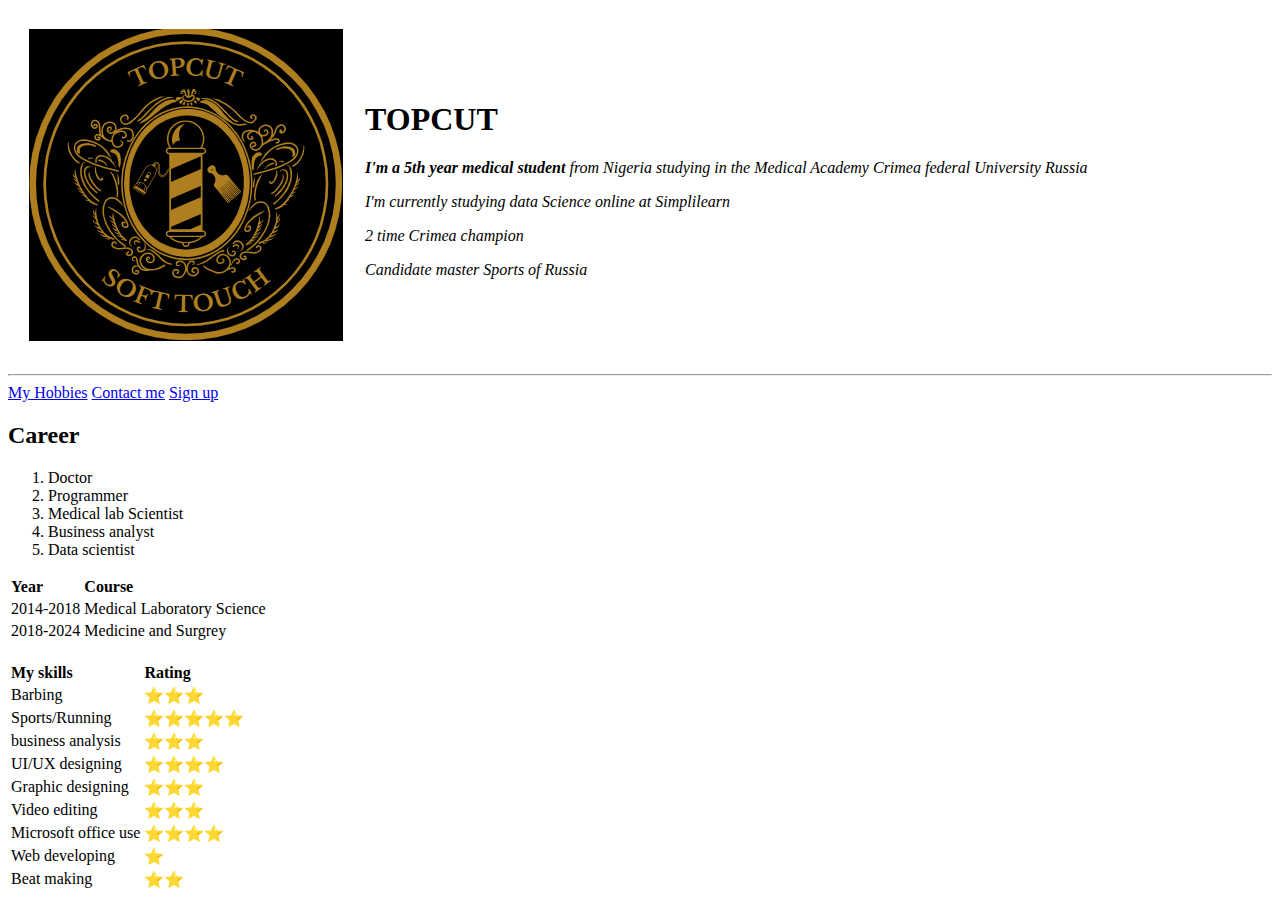
==== index.html @ ee81f308 "Rename My Bio.html to index.html" ====
<!DOCTYPE html>
<html lang="en">
<head>
    <meta charset="UTF-8">
    <title>❤️Vinnnce</title>
</head>
<body>
    <table cellspacing="20">
        <tr>
            <td><img src="topcut.png" alt="my profile picture"></td>
            <td><h1>TOPCUT</h1>
                <p><em><p><strong>I'm a 5th year medical student</strong> from Nigeria studying in the Medical Academy Crimea federal University Russia</p>
                <p>I'm currently studying data Science online at Simplilearn</p>
                <p>2 time Crimea champion</p>
                <p>Candidate master Sports of Russia</p>
                </em></p></td>
        </tr>
    </table>
    <hr>
    <a href="Hobbies.html">My Hobbies</a>
    <a href="contact.html">Contact me</a>
    <a href="Login.html">Sign up</a>
    <h2>Career</h2>
    <ol>
        <li>Doctor</li>
        <li>Programmer</li>
        <li>Medical lab Scientist</li>
        <li>Business analyst</li>
        <li>Data scientist</li>
    </ol>
    <table>
        <thead>
            <tr>
                <td><strong>Year</strong></td>
                <td><strong>Course</strong></td>
            </tr>
        </thead>
        <tbody>
            <tr>
                <td>2014-2018</td>
                <td>Medical Laboratory Science</td>
            </tr>
            <tr>
                <td>2018-2024</td>
                <td>Medicine and Surgrey</td>
            </tr>
        </tbody>
       
    </table>
    <br>
    <table>
        <thead>
            <tr>
                <td><strong>My skills</strong></td>
                <td><strong>Rating</strong></td>
            </tr>
        </thead>
        <tbody>
            <tr>
                <td>Barbing</td>
                <td>⭐⭐⭐</td>
            </tr>
                <td>Sports/Running</td>
                <td>⭐⭐⭐⭐⭐</td>
            </tr>
            <tr>
                <td>business analysis</td>
                <td>⭐⭐⭐</td>
            </tr>
            <tr>
                <td>UI/UX designing</td>
                <td>⭐⭐⭐⭐</td>
            </tr>
            <tr>
                <td>Graphic designing</td>
                <td>⭐⭐⭐</td>
            </tr>
            <tr>
                <td>Video editing</td>
                <td>⭐⭐⭐</td>
            </tr>
            <tr>
                <td>Microsoft office use</td>
                <td>⭐⭐⭐⭐</td>
            </tr>
            <tr>
                <td>Web developing</td>
                <td>⭐</td>
            </tr>
            <tr>
                <td>Beat making</td>
                <td>⭐⭐</td>
            </tr>
        </tbody>
       
    </table>
    
</body>
</html>
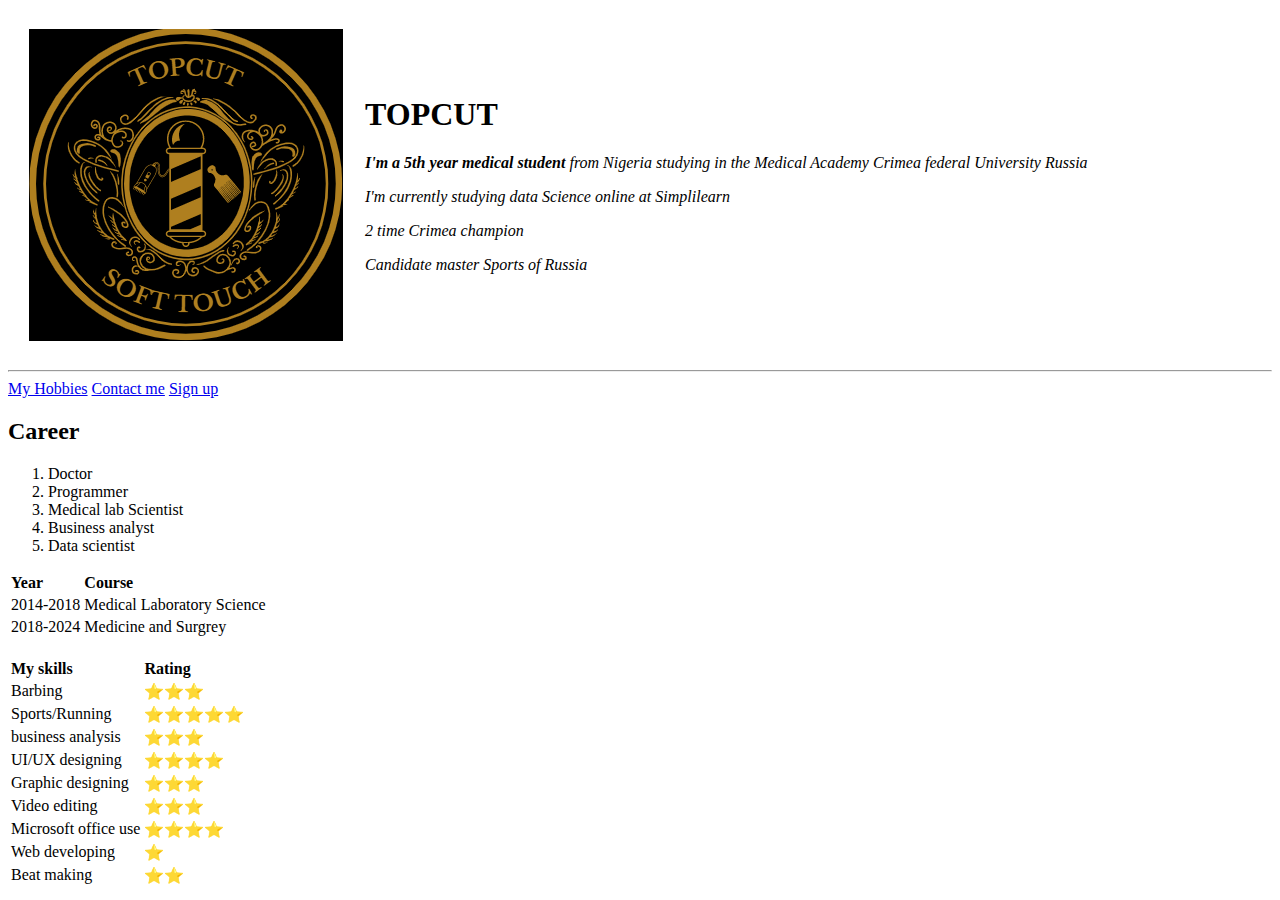
==== commit 0d812935: "index.html" ====
--- a/index.html
+++ b/index.html
@@ -1,4 +1,3 @@
-<!DOCTYPE html>
 <html lang="en">
 <head>
     <meta charset="UTF-8">
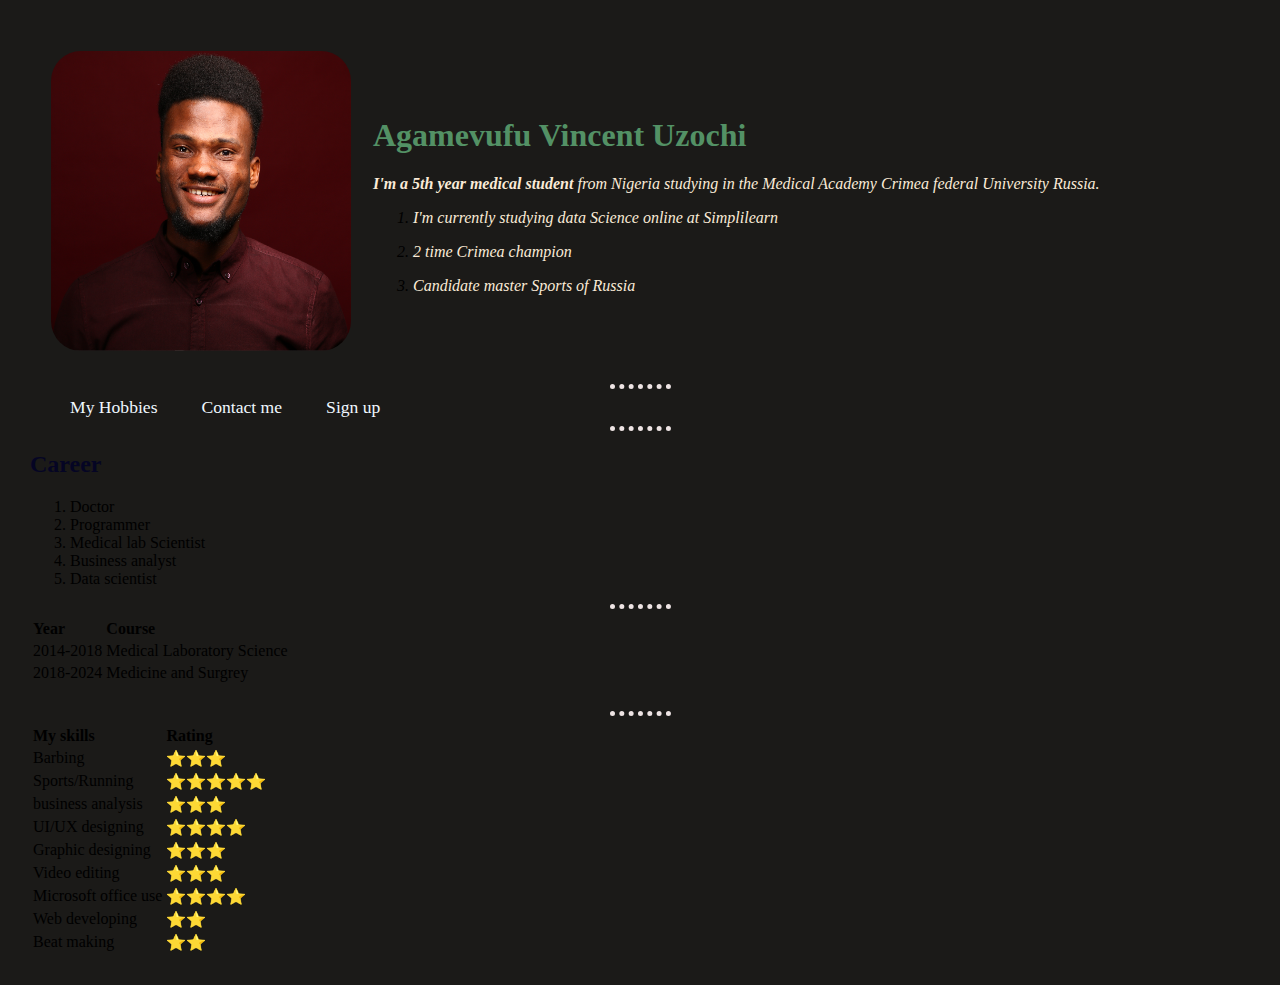
==== commit 7a9aed38: "Update and rename index.html.html to index.html" ====
--- a/index.html
+++ b/index.html
@@ -1,17 +1,22 @@
+<!DOCTYPE html>
 <html lang="en">
 <head>
     <meta charset="UTF-8">
-    <title>❤️Vinnnce</title>
+    <title>Vinnnce</title>
+    <link rel="stylesheet" href="Style.css">
+    <link rel="icon" href="favicon.ico">
 </head>
 <body>
     <table cellspacing="20">
         <tr>
-            <td><img src="topcut.png" alt="my profile picture"></td>
-            <td><h1>TOPCUT</h1>
-                <p><em><p><strong>I'm a 5th year medical student</strong> from Nigeria studying in the Medical Academy Crimea federal University Russia</p>
-                <p>I'm currently studying data Science online at Simplilearn</p>
-                <p>2 time Crimea champion</p>
-                <p>Candidate master Sports of Russia</p>
+            <td><img src="passport size.png" alt="my profile picture"></td>
+            <td><h1>Agamevufu Vincent Uzochi</h1>
+                <p><em><p><strong>I'm a 5th year medical student</strong> from Nigeria studying in the Medical Academy Crimea federal University Russia.</p>
+                <ol>
+                    <li><p>I'm currently studying data Science online at Simplilearn</p></li>
+                    <li><p>2 time Crimea champion</p></li>
+                    <li><p>Candidate master Sports of Russia</p></li>
+                </ol>
                 </em></p></td>
         </tr>
     </table>
@@ -19,6 +24,7 @@
     <a href="Hobbies.html">My Hobbies</a>
     <a href="contact.html">Contact me</a>
     <a href="Login.html">Sign up</a>
+    <hr>
     <h2>Career</h2>
     <ol>
         <li>Doctor</li>
@@ -27,6 +33,7 @@
         <li>Business analyst</li>
         <li>Data scientist</li>
     </ol>
+    <hr>
     <table>
         <thead>
             <tr>
@@ -47,6 +54,7 @@
        
     </table>
     <br>
+    <hr>
     <table>
         <thead>
             <tr>
@@ -84,7 +92,7 @@
             </tr>
             <tr>
                 <td>Web developing</td>
-                <td>⭐</td>
+                <td>⭐⭐</td>
             </tr>
             <tr>
                 <td>Beat making</td>
--- a/Style.css
+++ b/Style.css
@@ -0,0 +1,51 @@
+body {
+    background-color: #1b1a18;
+    margin: 30px;
+}
+
+h1 {
+    color: #539165;
+}
+
+h2{
+    color: rgb(5, 5, 36);
+}
+
+hr {
+    border-style: dotted none none;
+    border-top-style: dotted;
+    border-color: rgb(238, 228, 228);
+    border-width: 5px;
+    width: 5%;
+}
+
+p {
+    color: antiquewhite;
+}
+
+img {
+    border-radius: 10%;
+    height: 300px;
+    width: 300px;
+}
+
+a {
+    position: relative;
+    font-size: 1.1em;
+    color: aliceblue;
+    text-decoration: none;
+    margin-left: 40px;
+}
+
+a:hover {
+    background: #2b1501;
+}
+
+body form {
+    text-align: justify;
+    margin: 20px;
+}
+
+body form input {
+    text-align: center;
+}